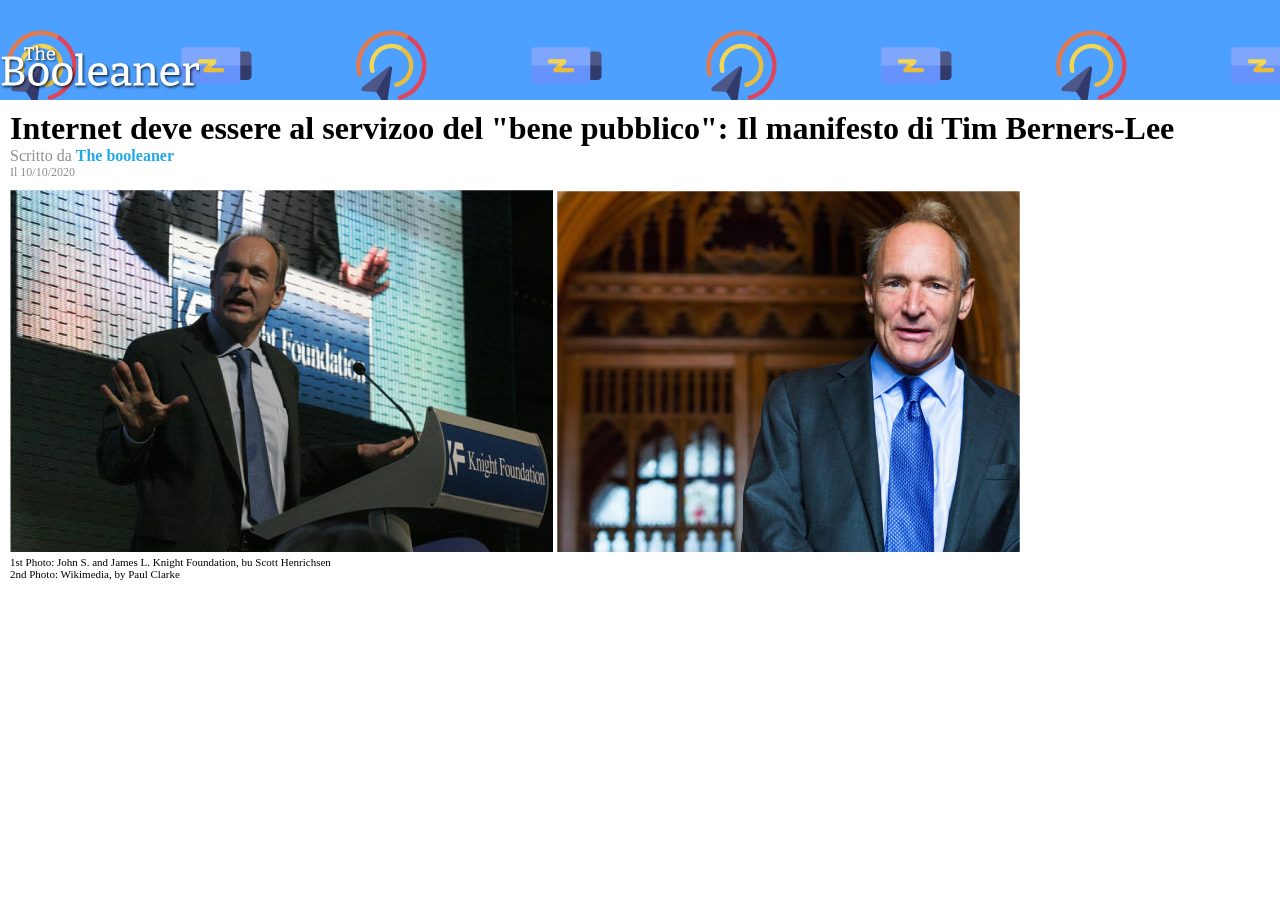
==== Index.html @ ae49f4b3 "The second section containing the photos has been completed" ====
<!DOCTYPE html>
<html lang="en">

<head>
    <meta charset="UTF-8">
    <meta name="viewport" content="width=device-width, initial-scale=1.0">
    <title>The Booleaner</title>
    <link rel="stylesheet" href="./css/styles.css">
</head>

<header id="site_header">
    <div id="pattern_header">
        <img id="logo" src="./img/logo.svg" alt="The Booleaner logo">
    </div>
</header>

<main>
    <section>

        <h1 id="principal-title">Internet deve essere al servizoo del "bene pubblico": Il manifesto di Tim Berners-Lee
        </h1>
        <div id="sub_title">Scritto da <a id="article_author" href="https://boolean.careers/">The booleaner</a> </div>
        <div id="data_creation">Il 10/10/2020</div>

    </section>
    <section>
        <div>
            <img src="./img/tim-1.jpg" alt="Image representing Tim Berners-Lee">
            <img src="./img/tim-2.jpg" alt="Image representing Tim Berners-Lee">
        </div>
        <p id="photo_description">1st Photo: John S. and James L. Knight Foundation, bu Scott Henrichsen</p>
        <p id="photo_description">2nd Photo: Wikimedia, by Paul Clarke</p>
    </section>
</main>

<footer>

</footer>

<body>

</body>

</html>
---- css/styles.css ----
:root {
    --ct-blu1: #4ea0ff;
    --ct-blu2: #20a9e5;
    --ct-blu3: #b1e5f2;
    --ct-grey: #8e8e8e;
}

* {
    margin: 0;
    box-sizing: border-box
}

main {
    margin-left: 10px;
}

#site_header {
    width: 100vw;
    height: 100px;
    background-color: var(--ct-blu1);
}

#pattern_header {
    width: 100%;
    height: 100%;
    background-image: url(../img/pattern.png);

}

#logo {
    width: 200px;
    height: 60px;
    margin-top: 40px;
}

#principal-title {
    font-size: 2rem;
    font-weight: bold;
    margin-top: 10px;
}

#sub_title {
    color: var(--ct-grey);
}

#article_author {
    text-decoration: none;
    color: var(--ct-blu2);
    font-weight: bold;
}

#data_creation {
    font-size: 12px;
    color: var(--ct-grey);
    margin-bottom: 10px;

}

#photo_description {
    font-size: 11px;
}
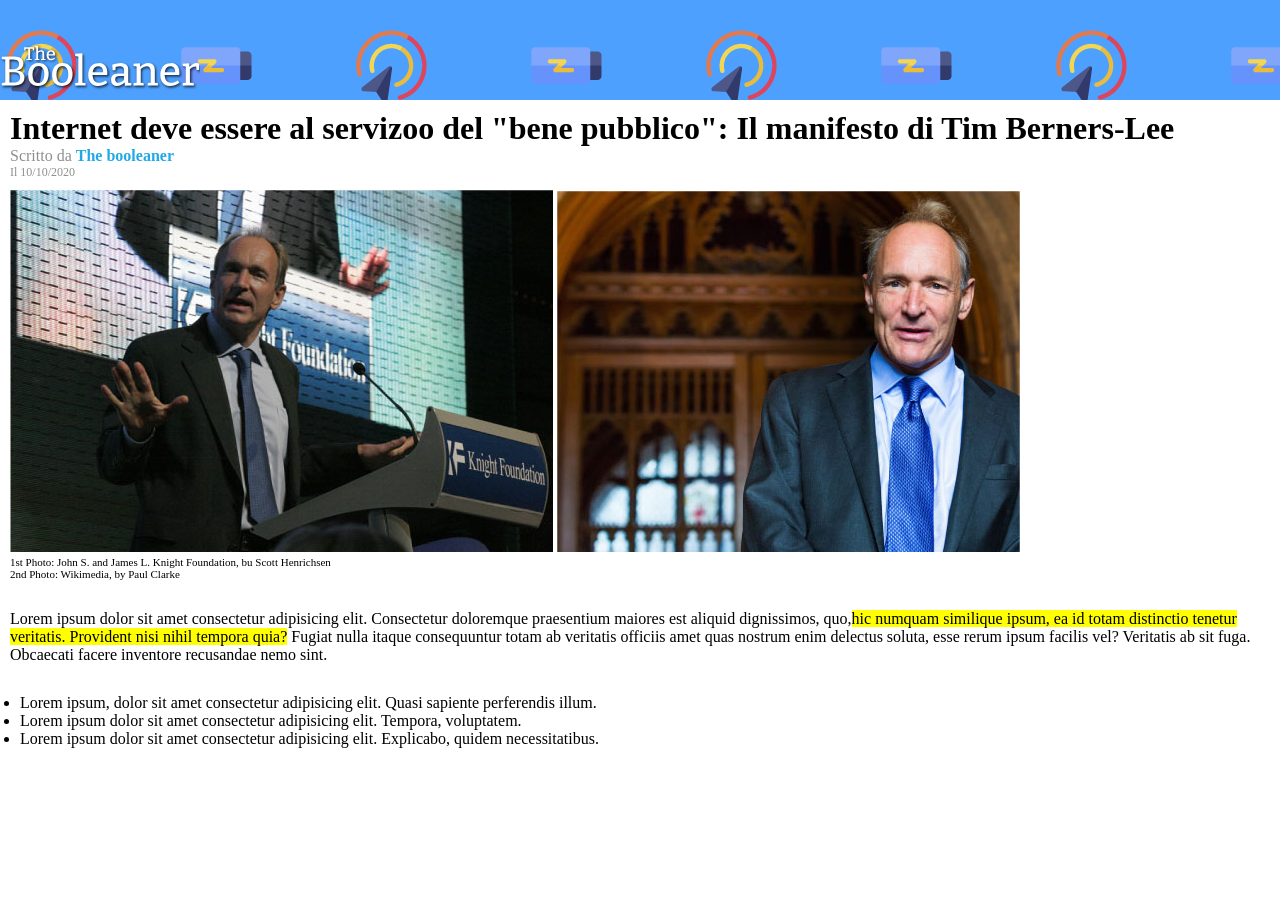
==== commit e99e00ad: "Main description section completed" ====
--- a/Index.html
+++ b/Index.html
@@ -31,6 +31,26 @@
         <p id="photo_description">1st Photo: John S. and James L. Knight Foundation, bu Scott Henrichsen</p>
         <p id="photo_description">2nd Photo: Wikimedia, by Paul Clarke</p>
     </section>
+    <section>
+        <p id="p_format">Lorem ipsum dolor sit amet consectetur adipisicing elit. Consectetur doloremque praesentium
+            maiores est
+            aliquid dignissimos, quo,<span id="important_text">hic numquam similique ipsum, ea id totam distinctio
+                tenetur veritatis. Provident
+                nisi nihil tempora quia?</span> Fugiat nulla itaque consequuntur totam ab veritatis officiis amet quas
+            nostrum enim
+            delectus soluta, esse rerum ipsum facilis vel? Veritatis ab sit fuga. Obcaecati facere inventore recusandae
+            nemo sint.
+
+        </p>
+
+        <p id="p_format">
+        <ul>
+            <li>Lorem ipsum, dolor sit amet consectetur adipisicing elit. Quasi sapiente perferendis illum.</li>
+            <li>Lorem ipsum dolor sit amet consectetur adipisicing elit. Tempora, voluptatem.</li>
+            <li>Lorem ipsum dolor sit amet consectetur adipisicing elit. Explicabo, quidem necessitatibus.</li>
+        </ul>
+        </p>
+    </section>
 </main>
 
 <footer>
--- a/css/styles.css
+++ b/css/styles.css
@@ -7,6 +7,7 @@
 
 * {
     margin: 0;
+
     box-sizing: border-box
 }
 
@@ -58,4 +59,16 @@
 
 #photo_description {
     font-size: 11px;
+}
+
+#important_text {
+    background-color: yellow;
+}
+
+#p_format {
+    margin-top: 30px;
+}
+
+ul {
+    padding-left: 10px;
 }
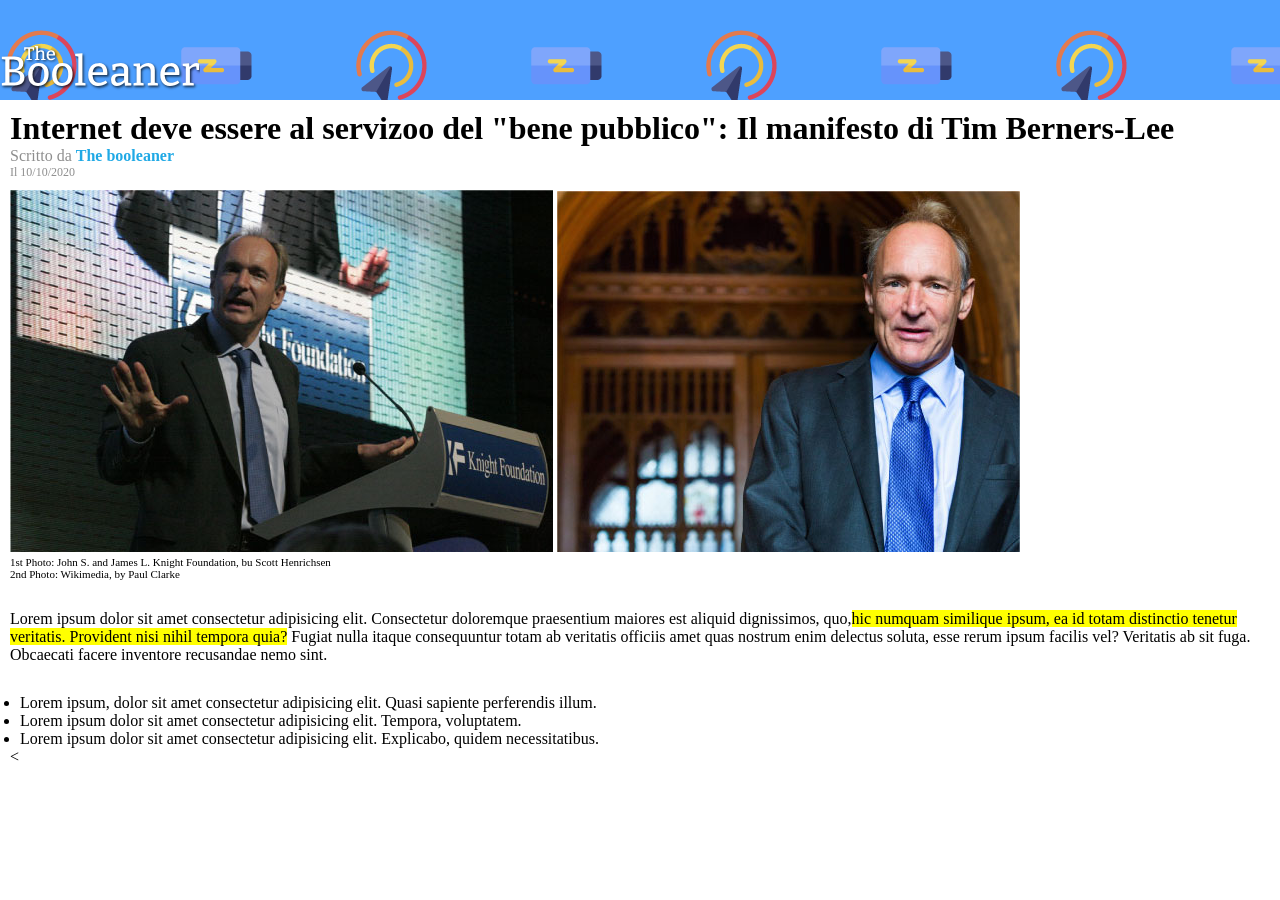
==== commit 4e585d00: "Change section to div" ====
--- a/Index.html
+++ b/Index.html
@@ -23,15 +23,15 @@
         <div id="data_creation">Il 10/10/2020</div>
 
     </section>
-    <section>
+    <div>
         <div>
             <img src="./img/tim-1.jpg" alt="Image representing Tim Berners-Lee">
             <img src="./img/tim-2.jpg" alt="Image representing Tim Berners-Lee">
         </div>
         <p id="photo_description">1st Photo: John S. and James L. Knight Foundation, bu Scott Henrichsen</p>
         <p id="photo_description">2nd Photo: Wikimedia, by Paul Clarke</p>
-    </section>
-    <section>
+    </div>
+    <div>
         <p id="p_format">Lorem ipsum dolor sit amet consectetur adipisicing elit. Consectetur doloremque praesentium
             maiores est
             aliquid dignissimos, quo,<span id="important_text">hic numquam similique ipsum, ea id totam distinctio
@@ -50,15 +50,15 @@
             <li>Lorem ipsum dolor sit amet consectetur adipisicing elit. Explicabo, quidem necessitatibus.</li>
         </ul>
         </p>
-    </section>
-</main>
+    </div>
+    < </main>
 
-<footer>
+        <footer>
 
-</footer>
+        </footer>
 
-<body>
+        <body>
 
-</body>
+        </body>
 
 </html>
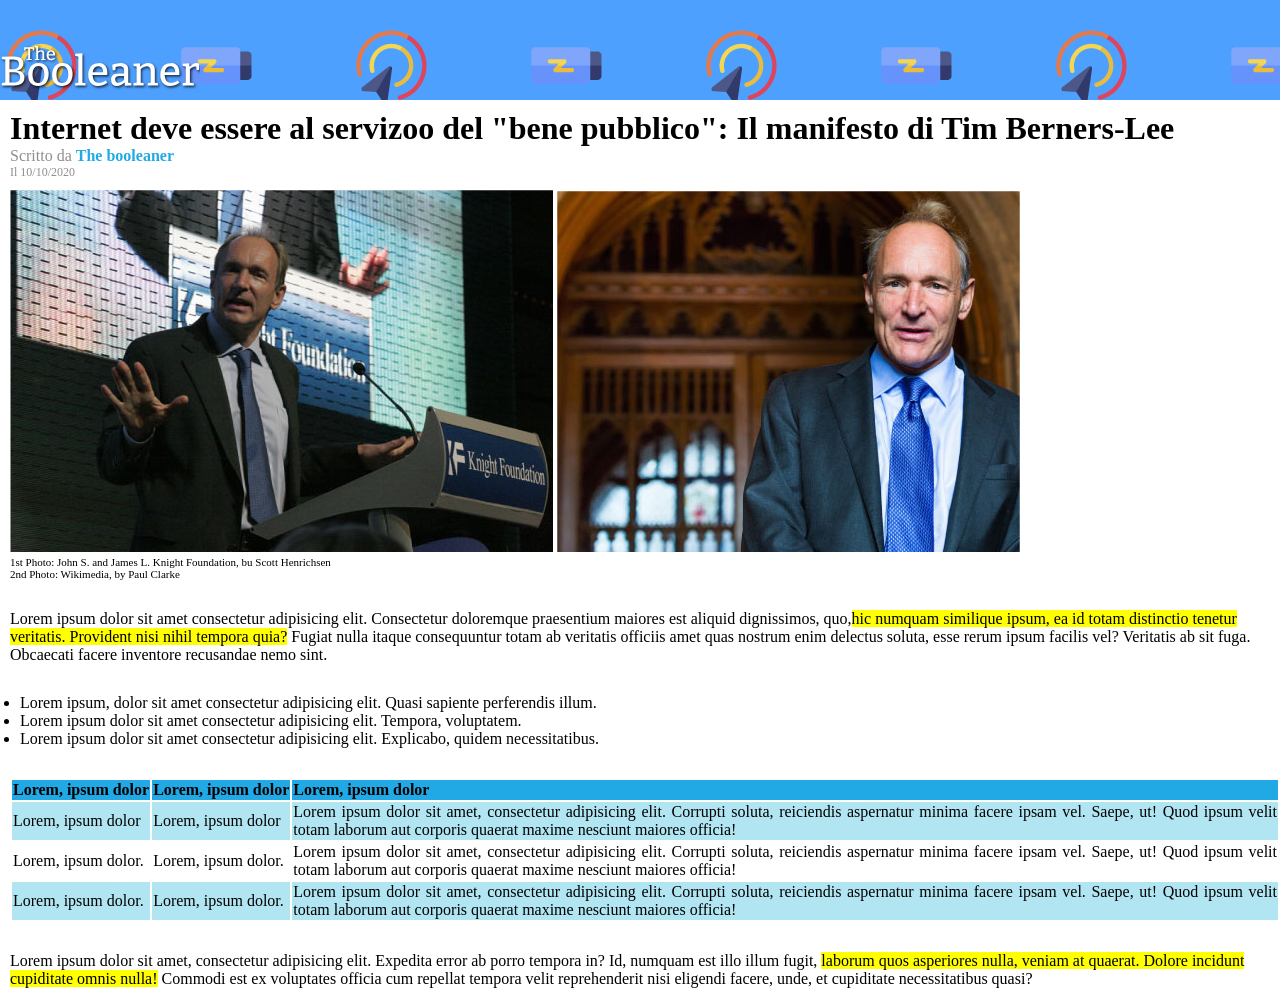
==== commit f046edd2: "Table completion" ====
--- a/Index.html
+++ b/Index.html
@@ -32,9 +32,9 @@
         <p id="photo_description">2nd Photo: Wikimedia, by Paul Clarke</p>
     </div>
     <div>
-        <p id="p_format">Lorem ipsum dolor sit amet consectetur adipisicing elit. Consectetur doloremque praesentium
+        <p class="p_format">Lorem ipsum dolor sit amet consectetur adipisicing elit. Consectetur doloremque praesentium
             maiores est
-            aliquid dignissimos, quo,<span id="important_text">hic numquam similique ipsum, ea id totam distinctio
+            aliquid dignissimos, quo,<span class="important_text">hic numquam similique ipsum, ea id totam distinctio
                 tenetur veritatis. Provident
                 nisi nihil tempora quia?</span> Fugiat nulla itaque consequuntur totam ab veritatis officiis amet quas
             nostrum enim
@@ -43,7 +43,7 @@
 
         </p>
 
-        <p id="p_format">
+        <p class="p_format">
         <ul>
             <li>Lorem ipsum, dolor sit amet consectetur adipisicing elit. Quasi sapiente perferendis illum.</li>
             <li>Lorem ipsum dolor sit amet consectetur adipisicing elit. Tempora, voluptatem.</li>
@@ -51,14 +51,59 @@
         </ul>
         </p>
     </div>
-    < </main>
+    <div>
+        <table>
+            <thead id="tablehead">
+                <tr>
+                    <th>Lorem, ipsum dolor</th>
+                    <th>Lorem, ipsum dolor</th>
+                    <th>Lorem, ipsum dolor</th>
+                </tr>
 
-        <footer>
+            </thead>
+            <tbody>
+                <tr class="color-line">
+                    <td>Lorem, ipsum dolor</td>
+                    <td>Lorem, ipsum dolor</td>
+                    <td>Lorem ipsum dolor sit amet, consectetur adipisicing elit. Corrupti soluta, reiciendis aspernatur
+                        minima facere ipsam vel. Saepe, ut! Quod ipsum velit totam laborum aut corporis quaerat maxime
+                        nesciunt maiores officia!</td>
+                </tr>
+                <tr>
+                    <td>Lorem, ipsum dolor.</td>
+                    <td>Lorem, ipsum dolor.</td>
+                    <td>Lorem ipsum dolor sit amet, consectetur adipisicing elit. Corrupti soluta, reiciendis aspernatur
+                        minima facere ipsam vel. Saepe, ut! Quod ipsum velit totam laborum aut corporis quaerat maxime
+                        nesciunt maiores officia!</td>
+                </tr>
+                <tr class="color-line">
+                    <td>Lorem, ipsum dolor.</td>
+                    <td>Lorem, ipsum dolor.</td>
+                    <td>Lorem ipsum dolor sit amet, consectetur adipisicing elit. Corrupti soluta, reiciendis aspernatur
+                        minima facere ipsam vel. Saepe, ut! Quod ipsum velit totam laborum aut corporis quaerat maxime
+                        nesciunt maiores officia!</td>
+                </tr>
+            </tbody>
+        </table>
+    </div>
+    <p class="p_format">
+        Lorem ipsum dolor sit amet, consectetur adipisicing elit. Expedita error ab porro tempora in? Id, numquam est
+        illo illum fugit, <span class="important_text ">laborum quos asperiores nulla, veniam at quaerat. Dolore
+            incidunt cupiditate omnis nulla!</span>
+        Commodi est ex voluptates officia cum repellat tempora velit reprehenderit nisi eligendi facere, unde, et
+        cupiditate necessitatibus quasi?
+    </p>
+    <div>
 
-        </footer>
+    </div>
+</main>
 
-        <body>
+<footer>
 
-        </body>
+</footer>
+
+<body>
+
+</body>
 
 </html>
--- a/css/styles.css
+++ b/css/styles.css
@@ -61,14 +61,31 @@
     font-size: 11px;
 }
 
-#important_text {
+.important_text {
     background-color: yellow;
 }
 
-#p_format {
+.p_format {
     margin-top: 30px;
+
 }
 
 ul {
     padding-left: 10px;
+}
+
+table {
+    margin-top: 30px;
+    text-align: justify;
+
+}
+
+#tablehead {
+    background-color: var(--ct-blu2);
+    text-wrap: nowrap;
+
+}
+
+.color-line {
+    background-color: var(--ct-blu3);
 }
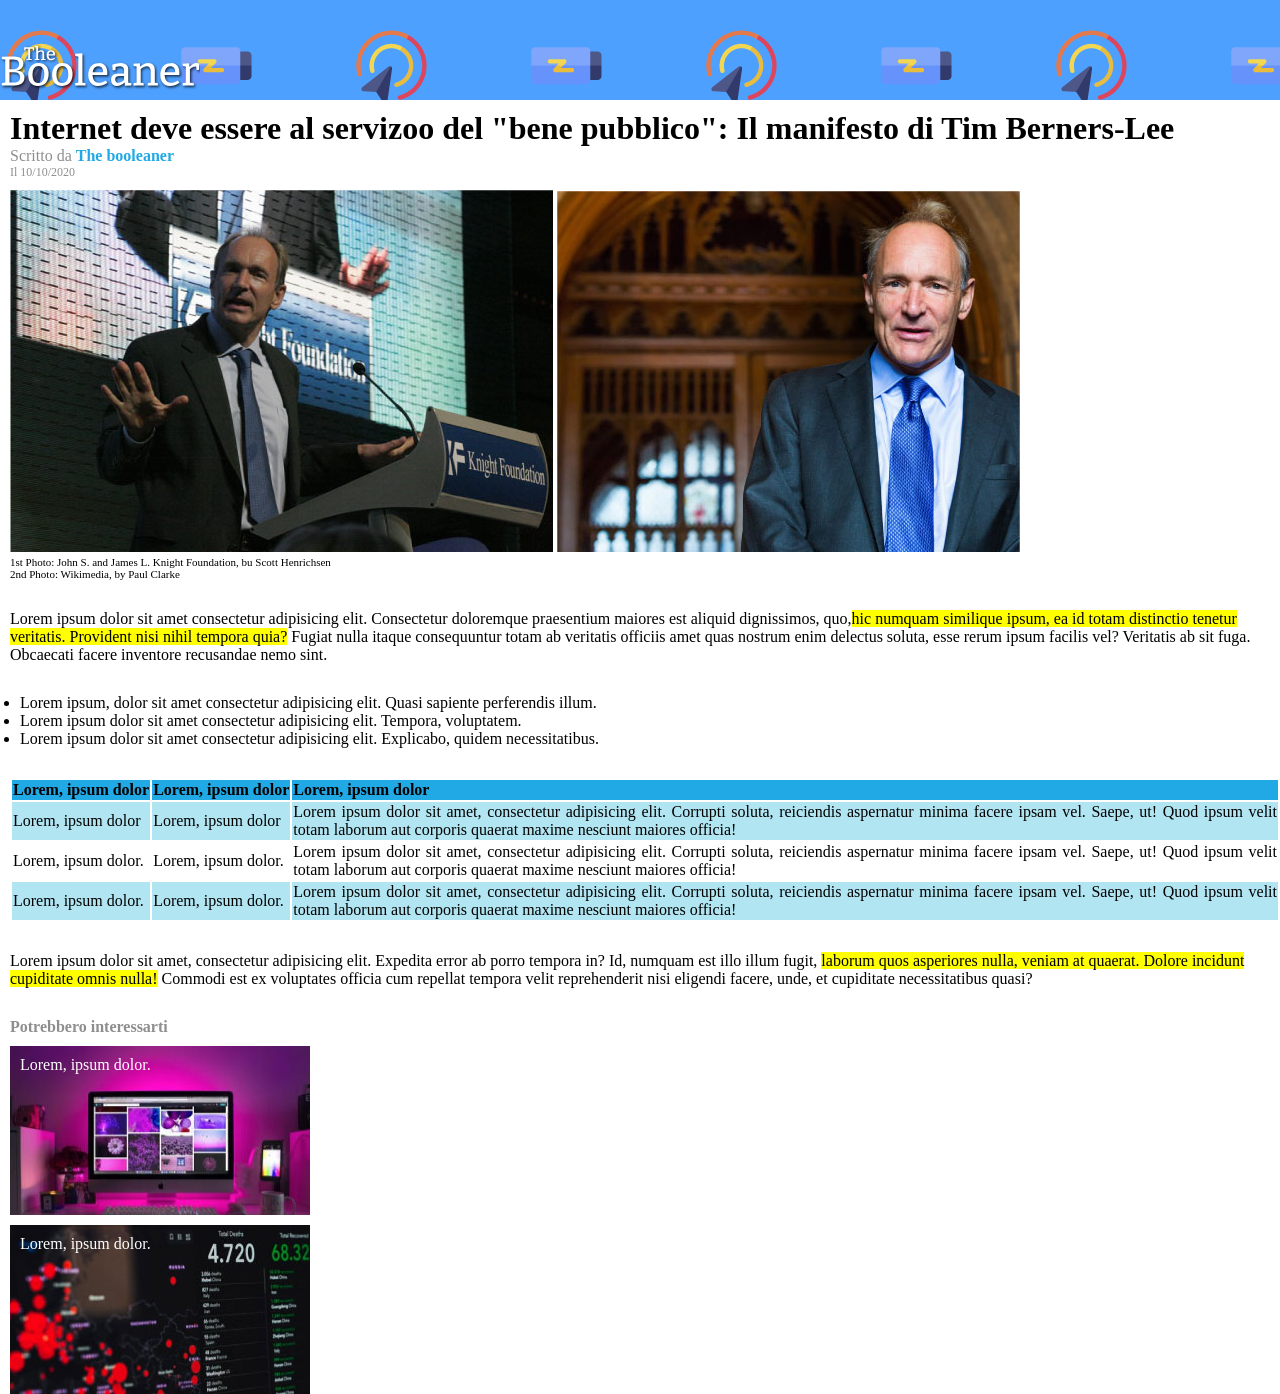
==== commit 0c477674: "Added photos with articles" ====
--- a/Index.html
+++ b/Index.html
@@ -93,7 +93,18 @@
         Commodi est ex voluptates officia cum repellat tempora velit reprehenderit nisi eligendi facere, unde, et
         cupiditate necessitatibus quasi?
     </p>
-    <div>
+    <div class="promo-container">
+        <div id="promotion-title">
+            Potrebbero interessarti
+        </div>
+        <div id="first-immage-card" class="card-promo">
+            <div class="item_description">Lorem, ipsum dolor.</div>
+        </div>
+        <div id="second-immage-card" class="card-promo">
+            <div class="item_description">Lorem, ipsum dolor.</div>
+        </div>
+
+
 
     </div>
 </main>
--- a/css/styles.css
+++ b/css/styles.css
@@ -88,4 +88,38 @@
 
 .color-line {
     background-color: var(--ct-blu3);
+}
+
+.promo-container {
+    margin-top: 30px;
+}
+
+#promotion-title {
+    color: var(--ct-grey);
+    font-weight: bold;
+}
+
+.card-promo {
+    width: 300px;
+    margin-top: 10px;
+    background-repeat: no-repeat;
+    background-repeat: cover;
+    aspect-ratio: 16 / 9;
+}
+
+.item_description {
+    color: white;
+    padding: 10px;
+}
+
+#first-immage-card {
+    background-image: url(../img/monitor.jpg);
+
+}
+
+#second-immage-card {
+
+    background-image: url(../img/graph.jpg);
+
+
 }
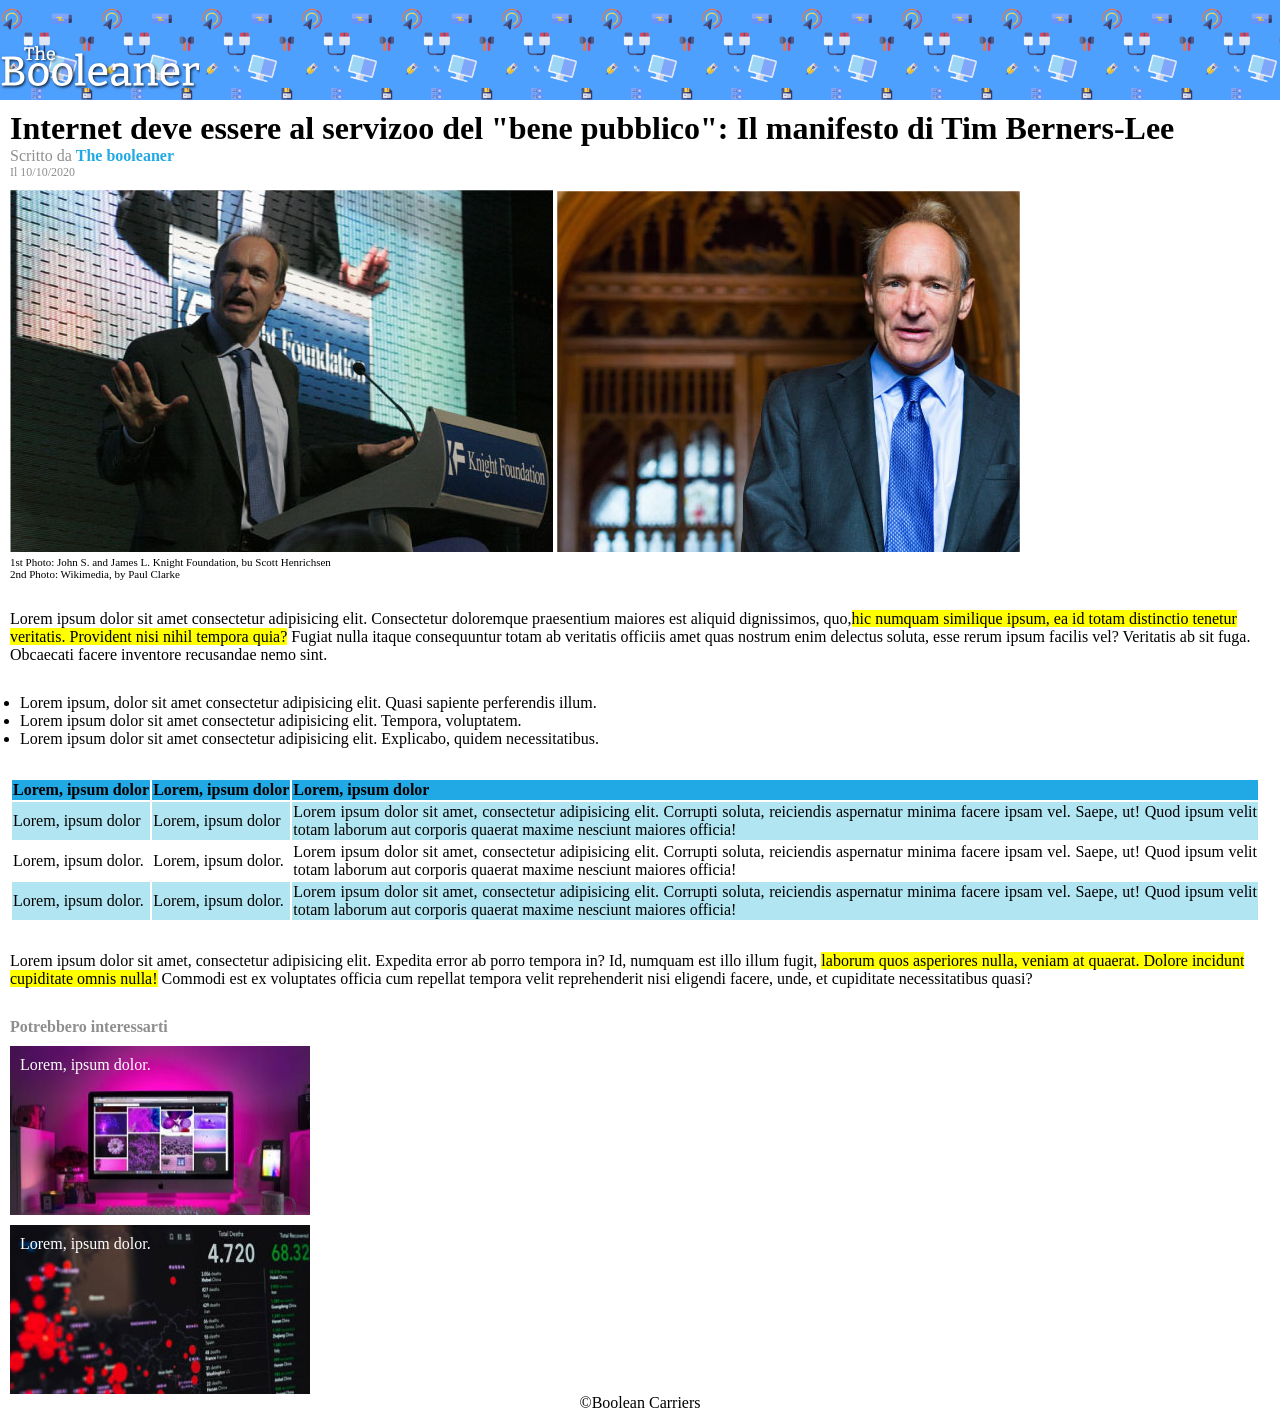
==== commit 3630a622: "added footer and fixed header image" ====
--- a/Index.html
+++ b/Index.html
@@ -110,7 +110,11 @@
 </main>
 
 <footer>
+    <div class="copyright">
 
+        <a href="https://boolean.careers/">&#169;Boolean Carriers </a>
+
+    </div>
 </footer>
 
 <body>
--- a/css/styles.css
+++ b/css/styles.css
@@ -25,6 +25,8 @@
     width: 100%;
     height: 100%;
     background-image: url(../img/pattern.png);
+    background-size: contain;
+
 
 }
 
@@ -76,6 +78,7 @@
 
 table {
     margin-top: 30px;
+    margin-right: 20px;
     text-align: justify;
 
 }
@@ -122,4 +125,15 @@
     background-image: url(../img/graph.jpg);
 
 
+}
+
+.copyright {
+    text-align: center;
+
+}
+
+.copyright>a {
+    text-decoration: none;
+    color: black;
+
 }
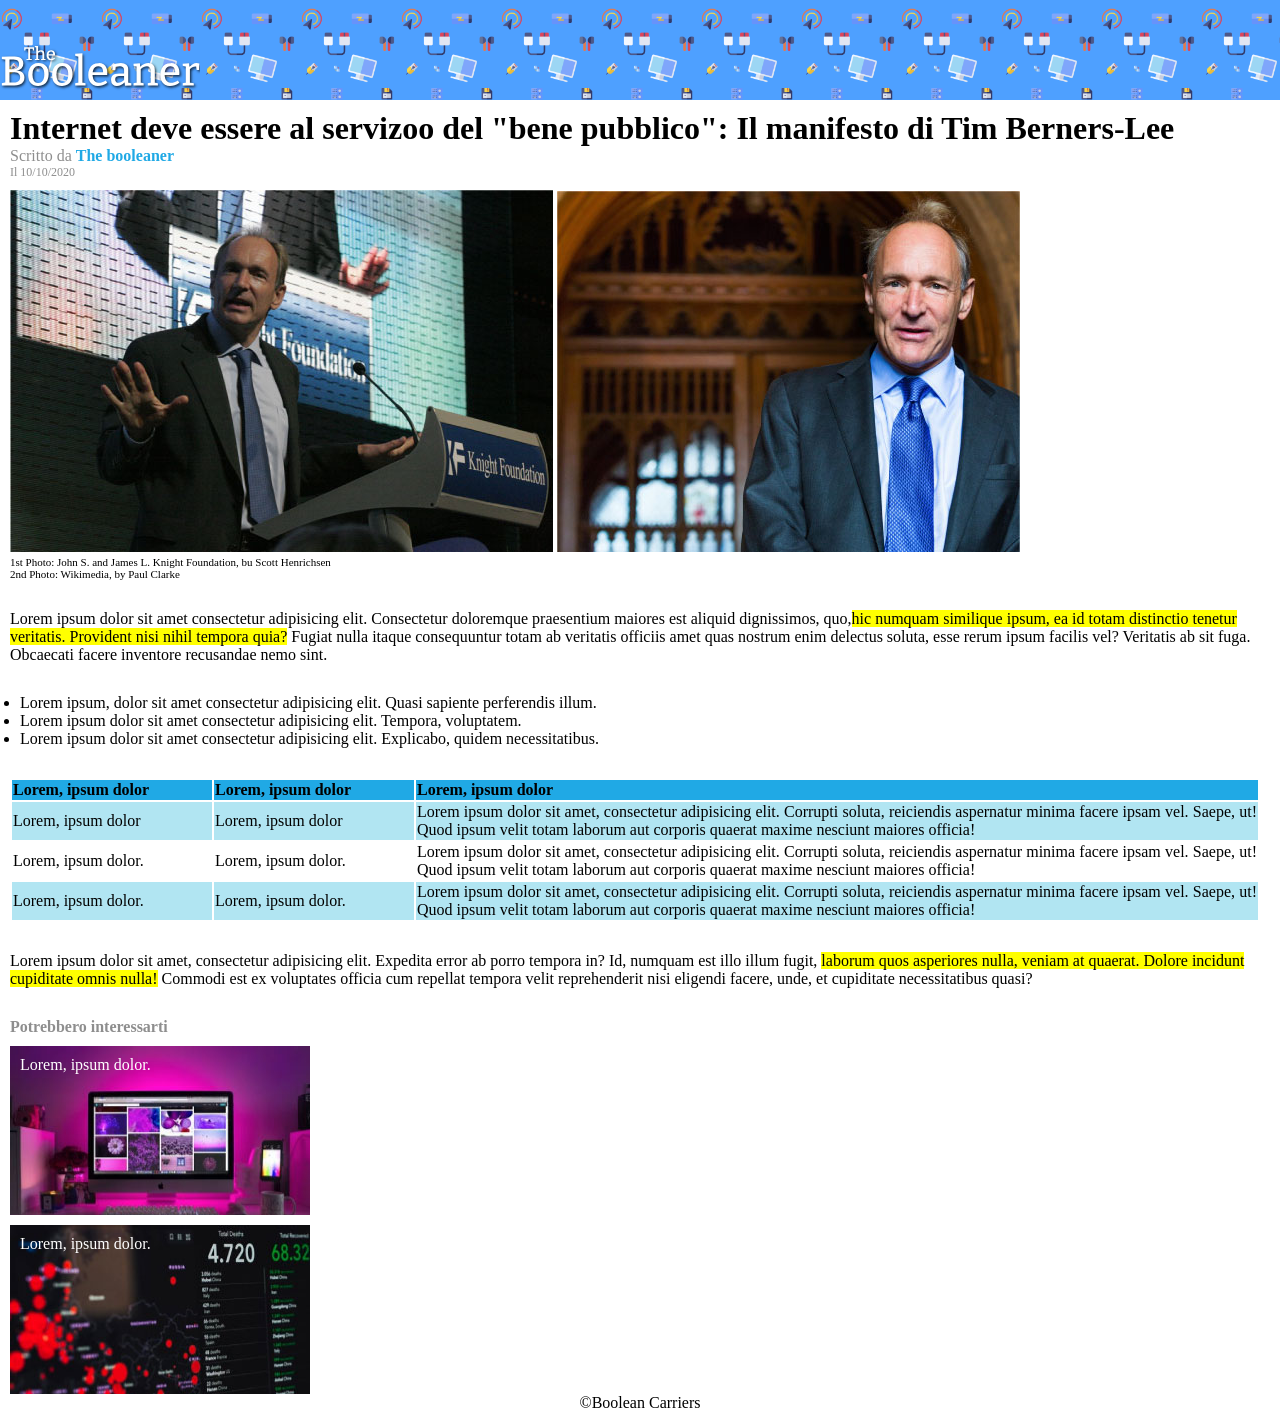
==== commit 016a1991: "adjust the table" ====
--- a/Index.html
+++ b/Index.html
@@ -54,7 +54,7 @@
     <div>
         <table>
             <thead id="tablehead">
-                <tr>
+                <tr class="line-dimension">
                     <th>Lorem, ipsum dolor</th>
                     <th>Lorem, ipsum dolor</th>
                     <th>Lorem, ipsum dolor</th>
@@ -62,21 +62,21 @@
 
             </thead>
             <tbody>
-                <tr class="color-line">
+                <tr class="color-line line-dimension">
                     <td>Lorem, ipsum dolor</td>
                     <td>Lorem, ipsum dolor</td>
                     <td>Lorem ipsum dolor sit amet, consectetur adipisicing elit. Corrupti soluta, reiciendis aspernatur
                         minima facere ipsam vel. Saepe, ut! Quod ipsum velit totam laborum aut corporis quaerat maxime
                         nesciunt maiores officia!</td>
                 </tr>
-                <tr>
+                <tr class="line-dimension">
                     <td>Lorem, ipsum dolor.</td>
                     <td>Lorem, ipsum dolor.</td>
                     <td>Lorem ipsum dolor sit amet, consectetur adipisicing elit. Corrupti soluta, reiciendis aspernatur
                         minima facere ipsam vel. Saepe, ut! Quod ipsum velit totam laborum aut corporis quaerat maxime
                         nesciunt maiores officia!</td>
                 </tr>
-                <tr class="color-line">
+                <tr class="color-line line-dimension">
                     <td>Lorem, ipsum dolor.</td>
                     <td>Lorem, ipsum dolor.</td>
                     <td>Lorem ipsum dolor sit amet, consectetur adipisicing elit. Corrupti soluta, reiciendis aspernatur
--- a/css/styles.css
+++ b/css/styles.css
@@ -136,4 +136,9 @@
     text-decoration: none;
     color: black;
 
+}
+
+.line-dimension>td,
+.line-dimension>th {
+    min-width: 200px;
 }
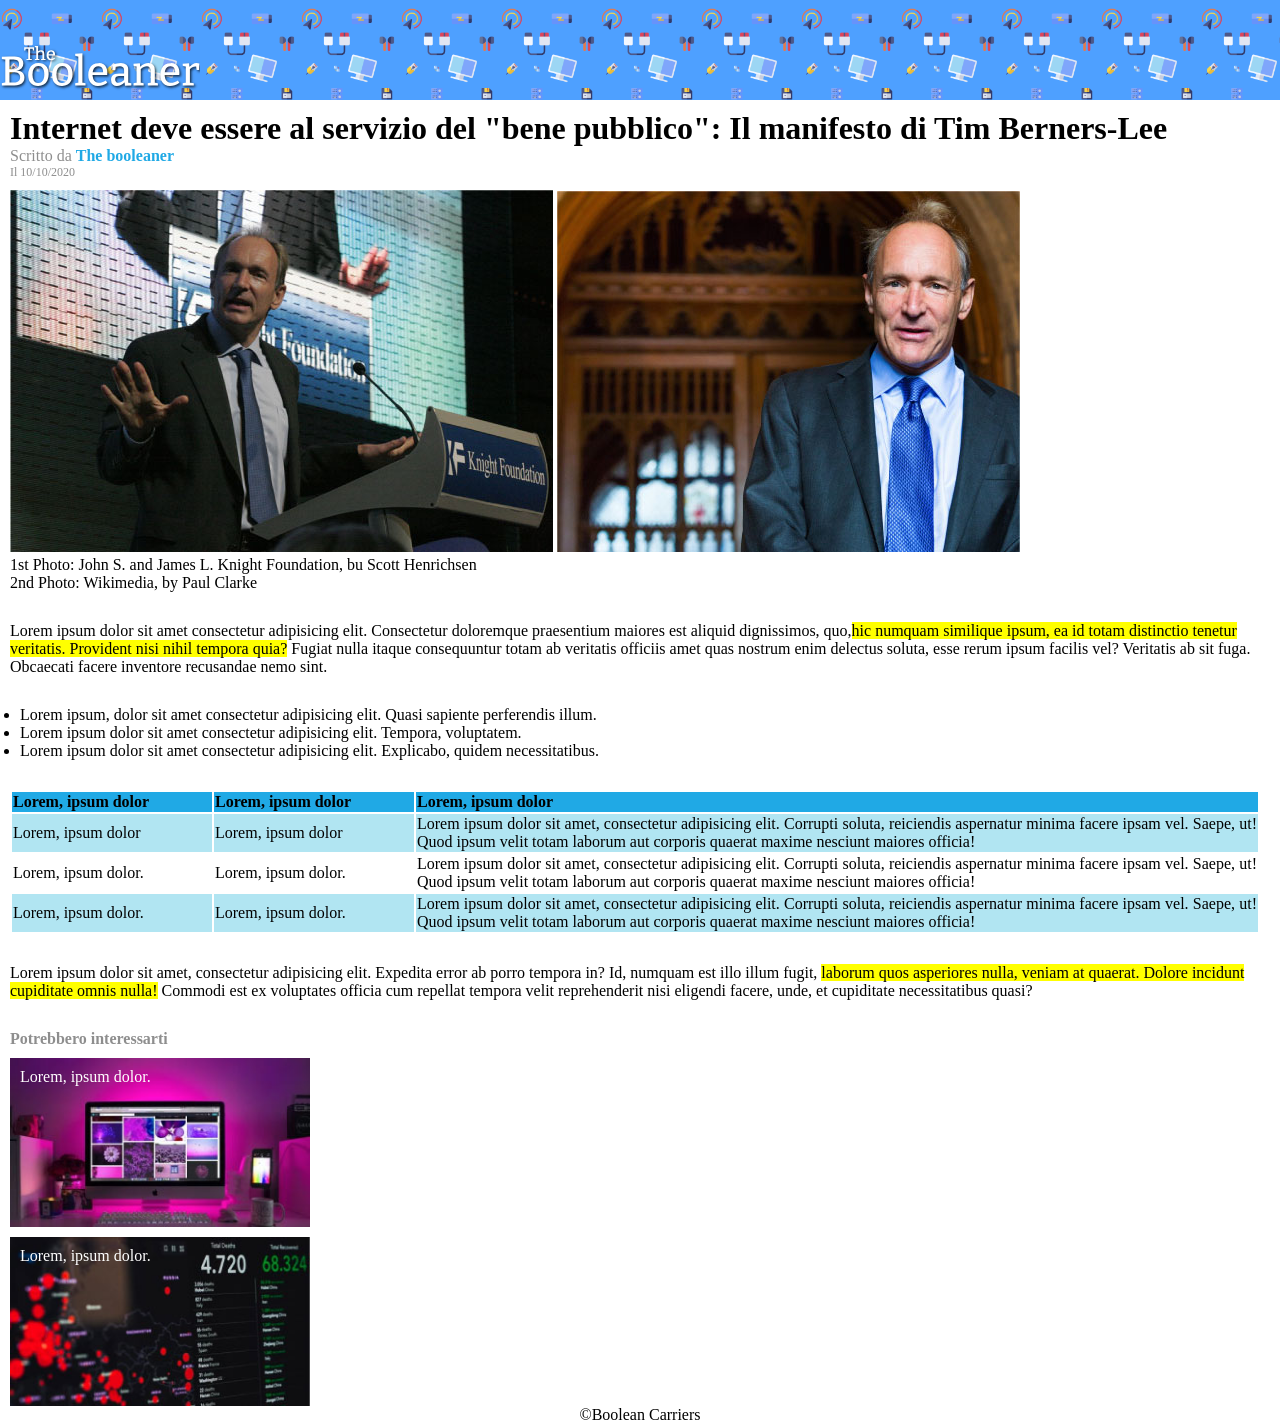
==== commit f8e2e597: "Update project structure" ====
--- a/Index.html
+++ b/Index.html
@@ -8,6 +8,8 @@
     <link rel="stylesheet" href="./css/styles.css">
 </head>
 
+<body>
+
 <header id="site_header">
     <div id="pattern_header">
         <img id="logo" src="./img/logo.svg" alt="The Booleaner logo">
@@ -17,7 +19,7 @@
 <main>
     <section>
 
-        <h1 id="principal-title">Internet deve essere al servizoo del "bene pubblico": Il manifesto di Tim Berners-Lee
+        <h1 id="principal-title">Internet deve essere al servizio del "bene pubblico": Il manifesto di Tim Berners-Lee
         </h1>
         <div id="sub_title">Scritto da <a id="article_author" href="https://boolean.careers/">The booleaner</a> </div>
         <div id="data_creation">Il 10/10/2020</div>
@@ -28,8 +30,8 @@
             <img src="./img/tim-1.jpg" alt="Image representing Tim Berners-Lee">
             <img src="./img/tim-2.jpg" alt="Image representing Tim Berners-Lee">
         </div>
-        <p id="photo_description">1st Photo: John S. and James L. Knight Foundation, bu Scott Henrichsen</p>
-        <p id="photo_description">2nd Photo: Wikimedia, by Paul Clarke</p>
+        <p class="photo_description">1st Photo: John S. and James L. Knight Foundation, bu Scott Henrichsen</p>
+        <p class="photo_description">2nd Photo: Wikimedia, by Paul Clarke</p>
     </div>
     <div>
         <p class="p_format">Lorem ipsum dolor sit amet consectetur adipisicing elit. Consectetur doloremque praesentium
@@ -117,8 +119,6 @@
     </div>
 </footer>
 
-<body>
-
 </body>
 
 </html>
--- a/css/styles.css
+++ b/css/styles.css
@@ -106,7 +106,7 @@
     width: 300px;
     margin-top: 10px;
     background-repeat: no-repeat;
-    background-repeat: cover;
+    background-size: cover;
     aspect-ratio: 16 / 9;
 }
 
